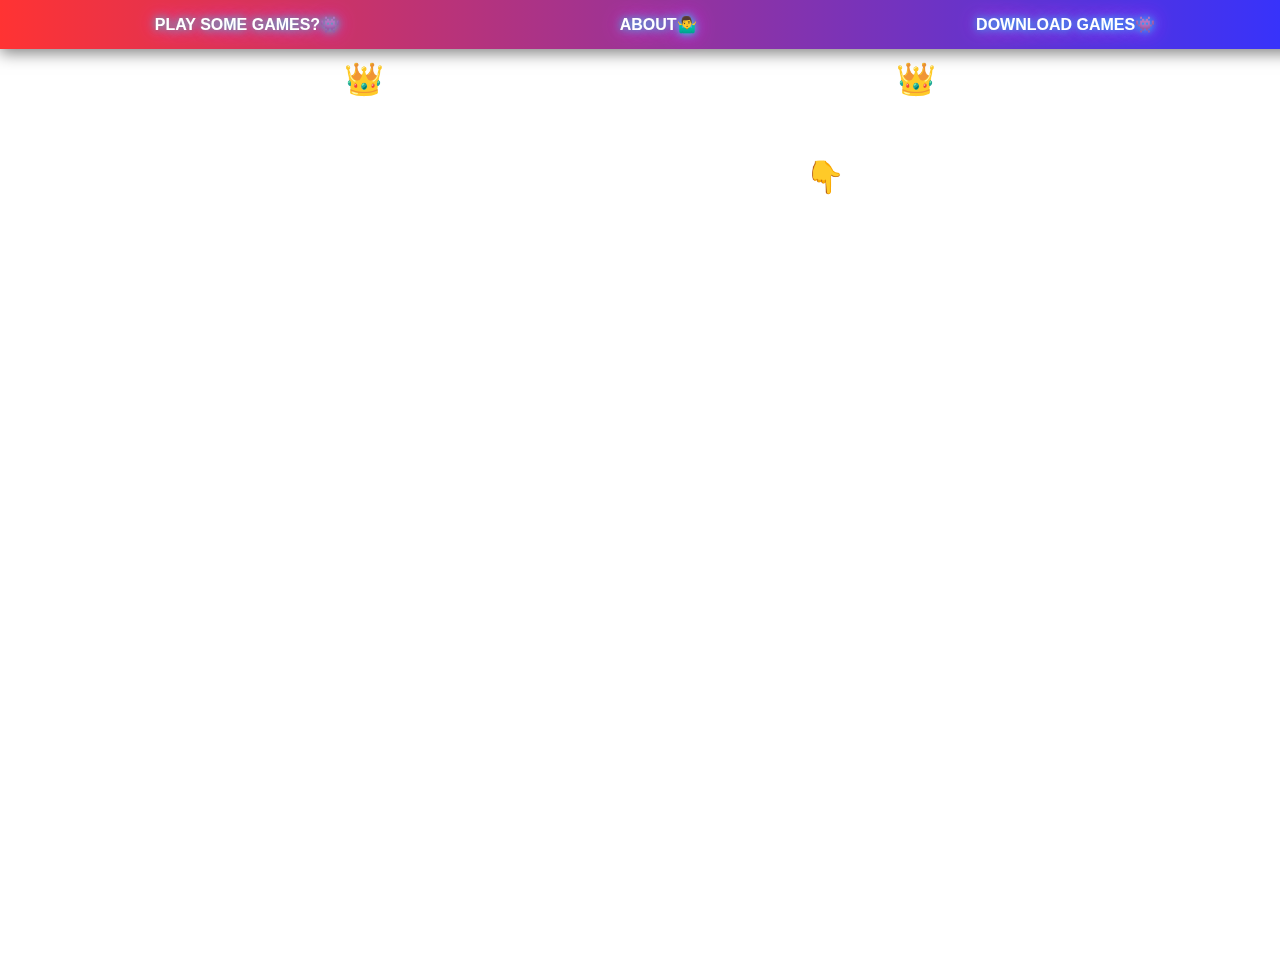
==== index.html @ 0eea75ae "Add files via upload" ====
<!DOCTYPE html>
<html lang="en">
<head>
    <meta charset="UTF-8">
    <meta name="viewport" content="width=device-width, initial-scale=1.0">
    <title>👑Welcome</title>
    <link rel="stylesheet" href="styles.css">
    <script defer src="script.js"></script>
</head>
<body>
    <div class="navbar">
        <ul>
            <li><a href="https://gamingtigersbd.github.io/Test/">PLAY SOME GAMES?👾</a></li>
            <li><a href="abt.html">ABOUT🤷‍♂️</a></li>
            <li><a href="ddl.html">DOWNLOAD GAMES👾</a></li>
        </ul>
    </div>

    <div class="content">
        <h1 class="heading glitch">👑Welcome To Tigers Kingdom👑</h1>
        <p class="sub-heading glitch">BORED? WATCH THESE👇</p>
        <div class="video-container">
            <iframe class="video" src="https://www.youtube.com/embed/E7yEcoL9_d8?si=bRyF7Ui2i-twepA6" title="YouTube video player" frameborder="0" allowfullscreen></iframe>
            <iframe class="video" src="https://www.youtube.com/embed/ekWcvdlUT7o?si=dO1NOcv-mJLz0454" title="YouTube video player" frameborder="0" allowfullscreen></iframe>
            <iframe class="video" src="https://www.youtube.com/embed/gEipLF82RVc?si=Z0uV0fhVL5j9TF67" title="YouTube video player" frameborder="0" allowfullscreen></iframe>
        </div>
    </div>
</body>
</html>
---- styles.css ----
body {
    margin: 0;
    font-family: Arial, sans-serif;
    background: url('https://i.postimg.cc/DZtSHHCT/hasbulla-funny.gif') no-repeat center center fixed;
    background-size: cover;
    color: white;
    overflow-x: hidden;
}

.navbar {
    background: linear-gradient(90deg, rgba(255, 0, 0, 0.8), rgba(0, 0, 255, 0.8));
    padding: 15px;
    position: fixed;
    width: 100%;
    top: 0;
    opacity: 0;
    transform: translateY(-50px);
    transition: all 1s ease;
    box-shadow: 0 4px 15px rgba(0, 0, 0, 0.5);
}

.navbar ul {
    list-style-type: none;
    margin: 0;
    padding: 0;
    display: flex;
    justify-content: space-around;
}

.navbar a {
    color: white;
    text-decoration: none;
    padding: 14px 20px;
    font-weight: bold;
    transition: background 0.3s, transform 0.3s, text-shadow 0.3s ease;
    text-shadow: 0 0 10px rgb(0, 255, 255), 0 0 20px rgb(255, 0, 255);
}

.navbar a:hover {
    background-color: rgba(255, 255, 255, 0.2);
    transform: scale(1.2);
    text-shadow: 0 0 15px rgba(255, 255, 255, 1), 0 0 25px rgba(255, 255, 255, 1);
}

.heading, .sub-heading {
    text-transform: uppercase;
    text-align: center;
    margin-top: 60px;
    font-size: 2rem;
    color: white;
    animation: glitch 1.5s infinite;
}

@keyframes glitch {
    0% {
        text-shadow: 2px 0 red, -2px 0 blue;
    }
    50% {
        text-shadow: -2px 0 red, 2px 0 blue;
    }
    100% {
        text-shadow: 2px 0 red, -2px 0 blue;
    }
}

.video-container {
    display: flex;
    flex-wrap: wrap;
    justify-content: center;
    gap: 15px;
    padding: 20px;
    opacity: 0;
    transform: translateY(50px);
    transition: all 1s ease;
}

.video {
    flex: 1 1 calc(33.333% - 30px);
    max-width: 560px;
    height: auto;
    aspect-ratio: 16 / 9;
    border: 2px solid white;
    box-shadow: 0 0 20px rgb(255, 0, 255), 0 0 30px rgb(0, 255, 255);
    transition: transform 0.5s ease, box-shadow 0.5s ease;
}

.video:hover {
    transform: scale(1.05);
    box-shadow: 0 0 30px rgb(255, 255, 0), 0 0 50px rgb(255, 0, 255);
}

@media screen and (max-width: 768px) {
    .video {
        flex: 1 1 calc(100% - 30px);
    }
}
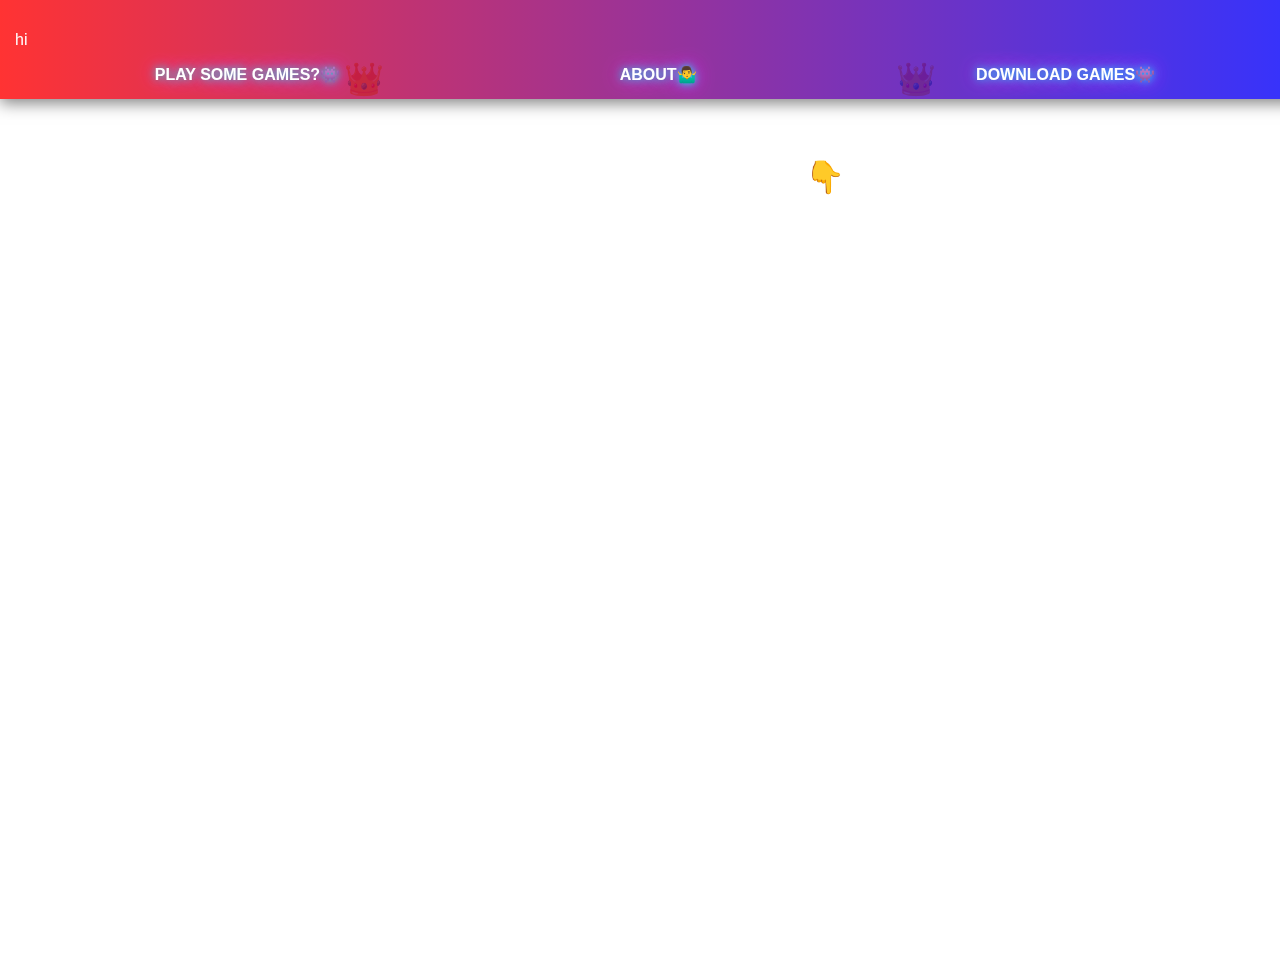
==== commit 021830ea: "Update index.html" ====
--- a/index.html
+++ b/index.html
@@ -9,6 +9,7 @@
 </head>
 <body>
     <div class="navbar">
+        <p>hi</p>
         <ul>
             <li><a href="https://gamingtigersbd.github.io/Test/">PLAY SOME GAMES?👾</a></li>
             <li><a href="abt.html">ABOUT🤷‍♂️</a></li>
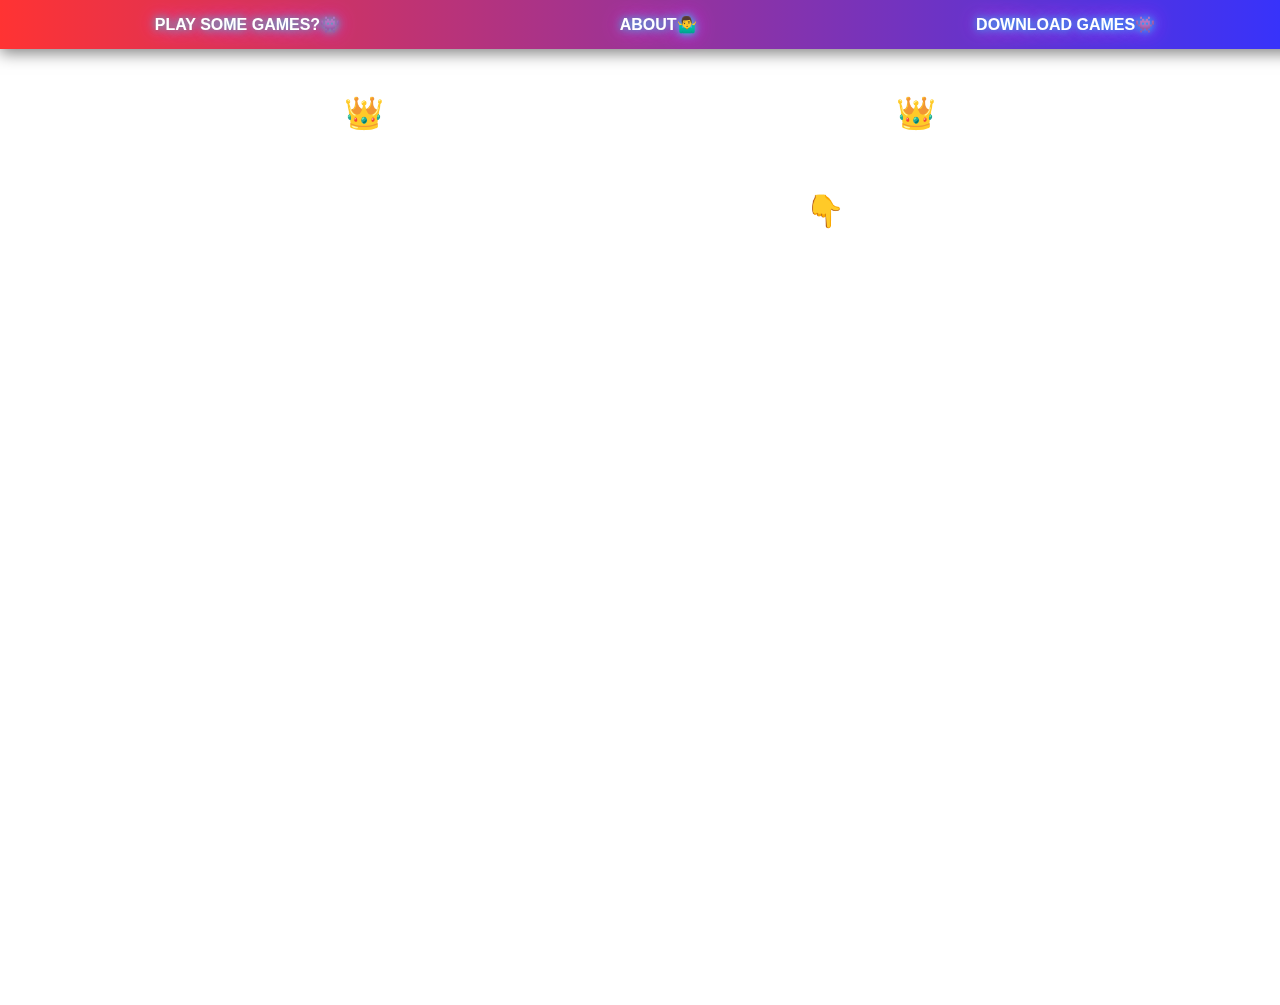
==== commit 0d87c310: "Update index.html" ====
--- a/index.html
+++ b/index.html
@@ -9,14 +9,13 @@
 </head>
 <body>
     <div class="navbar">
-        <p>hi</p>
         <ul>
             <li><a href="https://gamingtigersbd.github.io/Test/">PLAY SOME GAMES?👾</a></li>
             <li><a href="abt.html">ABOUT🤷‍♂️</a></li>
             <li><a href="ddl.html">DOWNLOAD GAMES👾</a></li>
         </ul>
     </div>
-
+<p>hi</p>
     <div class="content">
         <h1 class="heading glitch">👑Welcome To Tigers Kingdom👑</h1>
         <p class="sub-heading glitch">BORED? WATCH THESE👇</p>
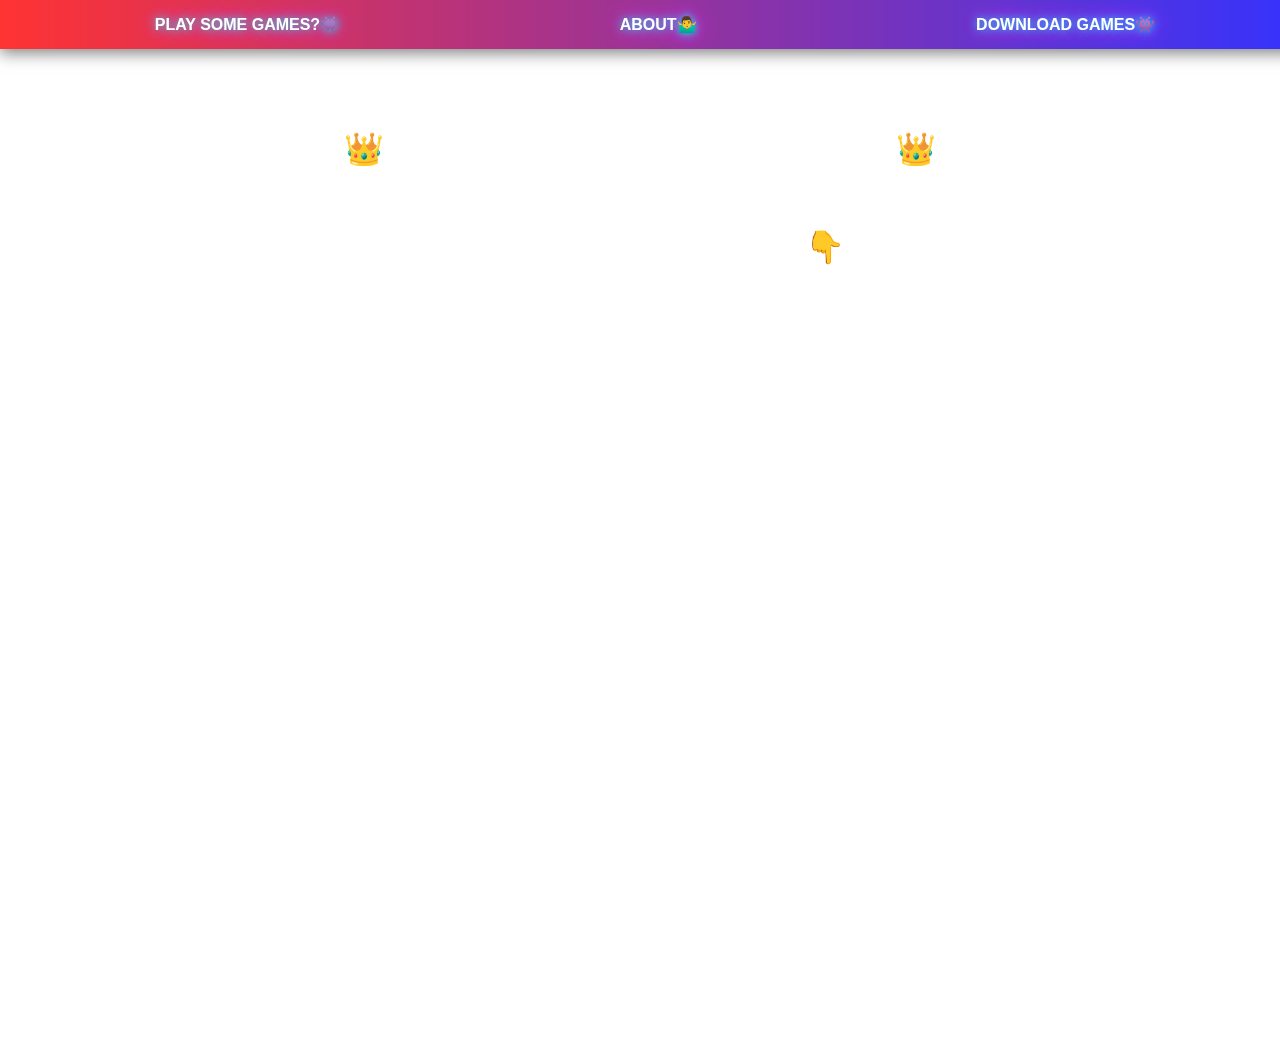
==== commit 2b0b5df5: "Update index.html" ====
--- a/index.html
+++ b/index.html
@@ -15,6 +15,8 @@
             <li><a href="ddl.html">DOWNLOAD GAMES👾</a></li>
         </ul>
     </div>
+    <br>
+    <br>
 <p>hi</p>
     <div class="content">
         <h1 class="heading glitch">👑Welcome To Tigers Kingdom👑</h1>
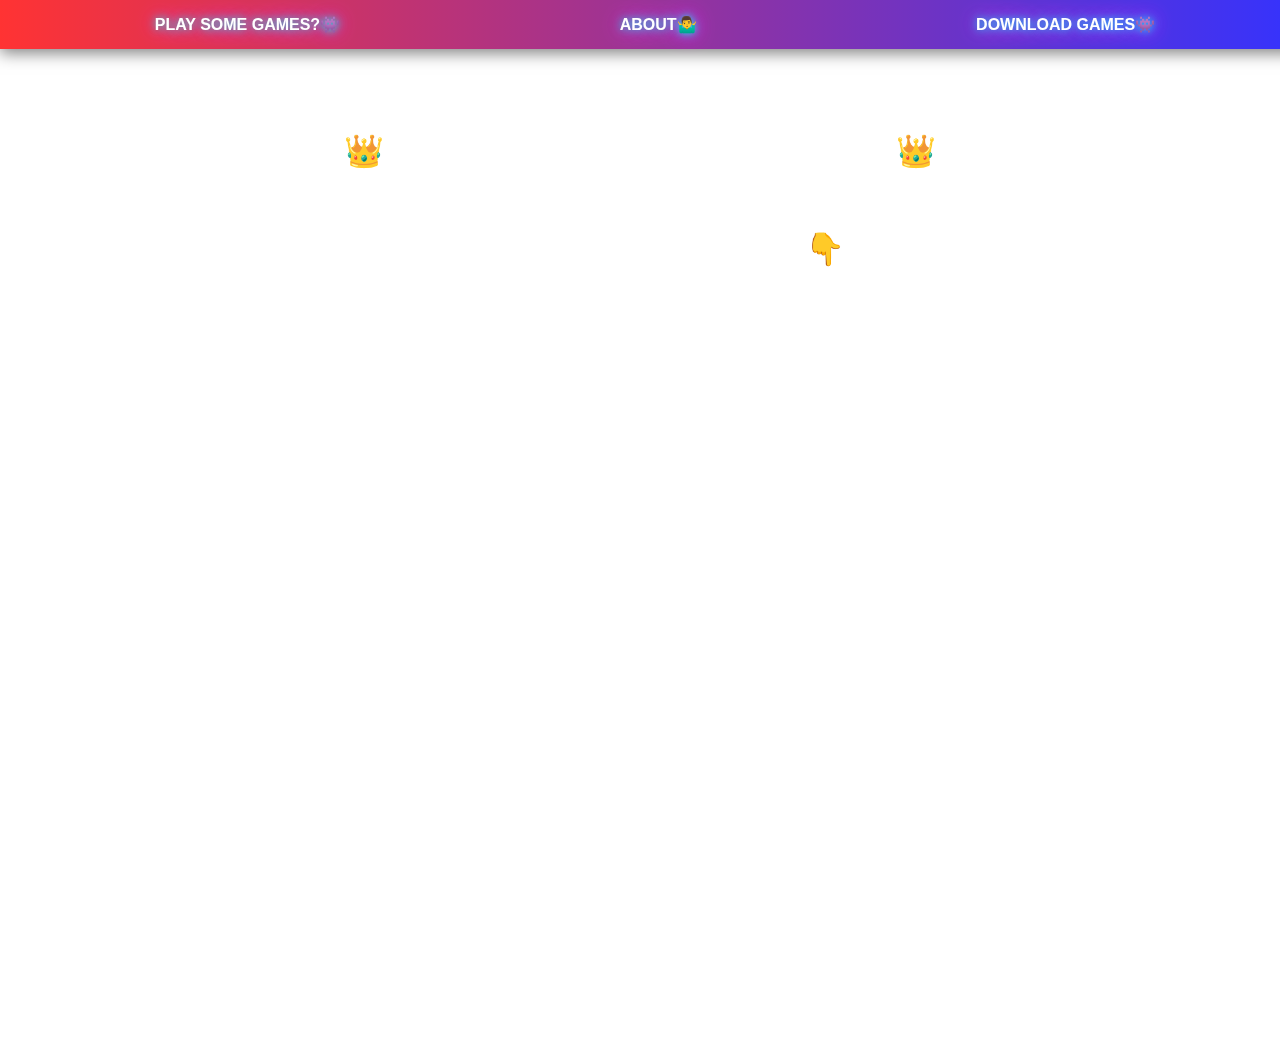
==== commit ab7c9d6a: "Update index.html" ====
--- a/index.html
+++ b/index.html
@@ -17,7 +17,18 @@
     </div>
     <br>
     <br>
-<p>hi</p>
+    <br>
+    <br>
+<script type="text/javascript">
+	atOptions = {
+		'key' : '59fd53f449bf970b26c3d6e4a37fdced',
+		'format' : 'iframe',
+		'height' : 60,
+		'width' : 468,
+		'params' : {}
+	};
+</script>
+<script type="text/javascript" src="//www.highperformanceformat.com/59fd53f449bf970b26c3d6e4a37fdced/invoke.js"></script>
     <div class="content">
         <h1 class="heading glitch">👑Welcome To Tigers Kingdom👑</h1>
         <p class="sub-heading glitch">BORED? WATCH THESE👇</p>
